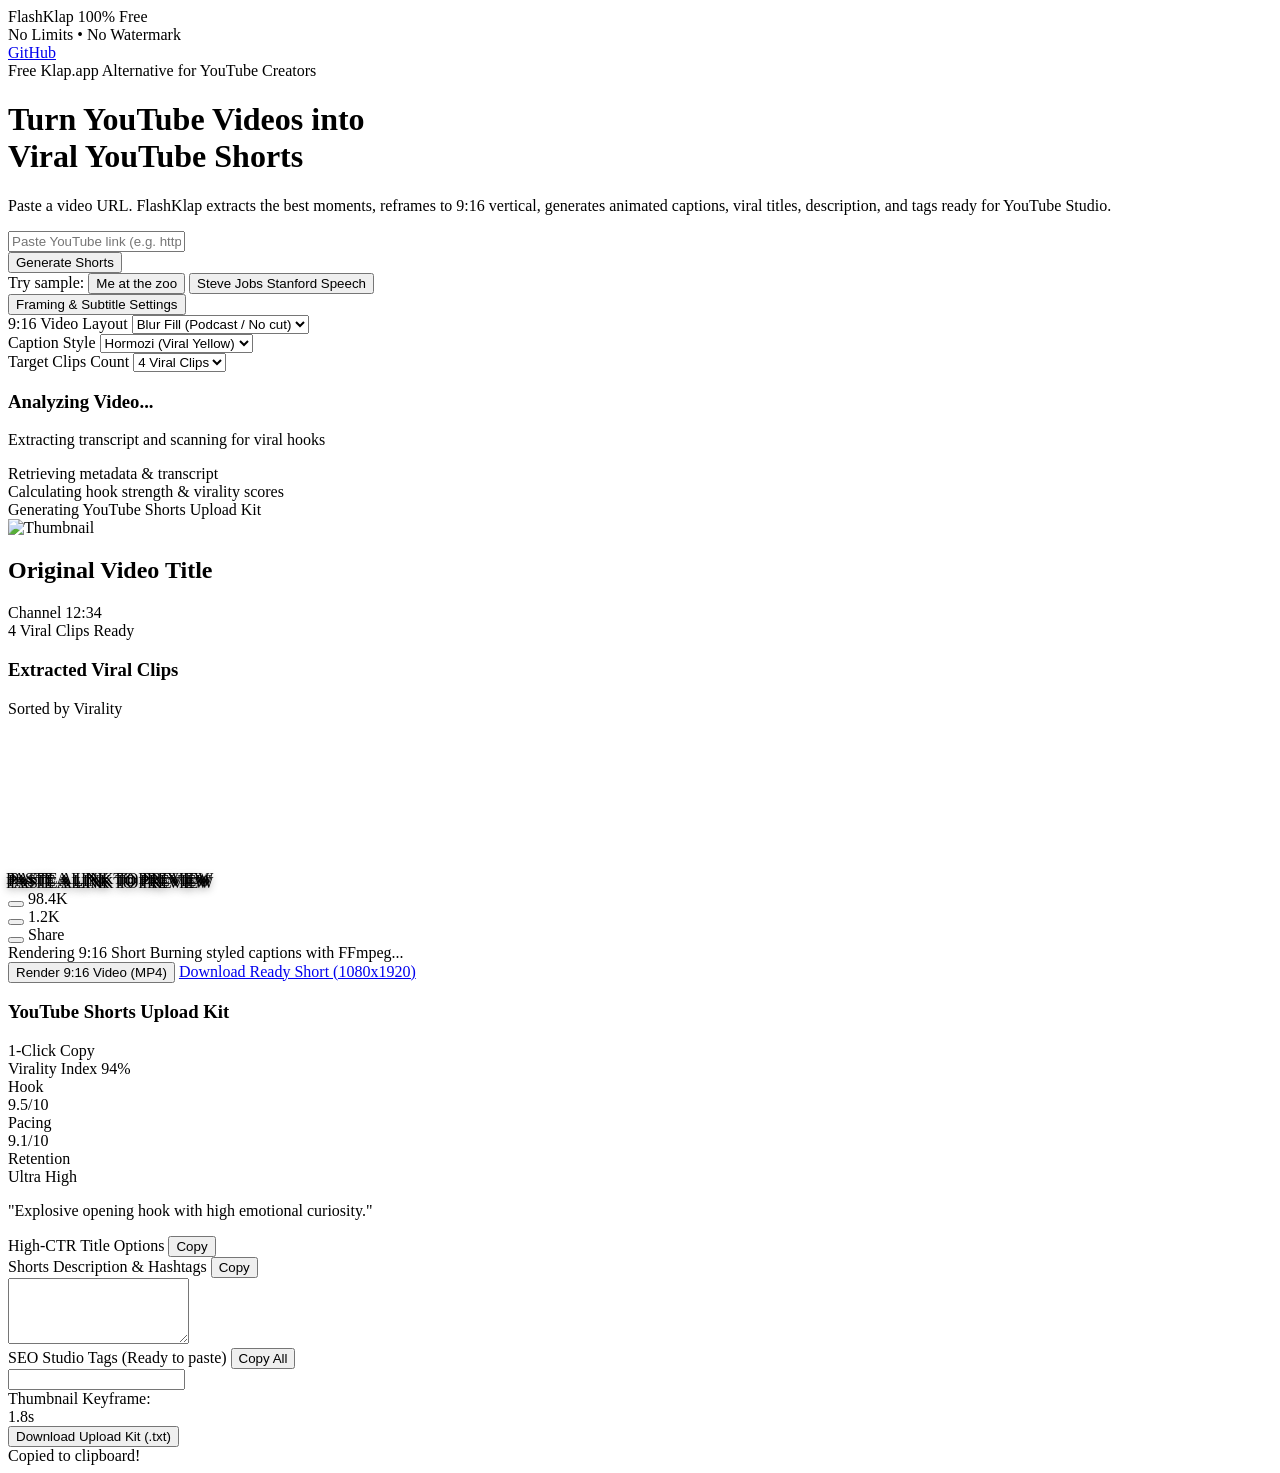
==== index.html @ 56c0725d "Configure GitHub Pages deployment, live video metadata extraction, and upload kit download" ====
<!DOCTYPE html>
<html lang="en" class="dark">
<head>
  <meta charset="UTF-8">
  <meta name="viewport" content="width=device-width, initial-scale=1.0">
  <title>FlashKlap AI - Free AI YouTube Shorts Generator (Klap Alternative)</title>
  <meta name="description" content="Turn long YouTube videos into viral YouTube Shorts for free. Auto 9:16 reframing, animated captions, viral titles, descriptions, and tags.">
  
  <!-- Google Fonts: Inter & Outfit -->
  <link rel="preconnect" href="https://fonts.googleapis.com">
  <link rel="preconnect" href="https://fonts.gstatic.com" crossorigin>
  <link href="https://fonts.googleapis.com/css2?family=Outfit:wght@400;500;600;700;800&family=Inter:wght@300;400;500;600;700&display=swap" rel="stylesheet">
  
  <!-- Tailwind CSS CDN -->
  <script src="https://cdn.tailwindcss.com"></script>
  <script>
    tailwind.config = {
      darkMode: 'class',
      theme: {
        extend: {
          fontFamily: {
            sans: ['Inter', 'sans-serif'],
            heading: ['Outfit', 'sans-serif'],
          },
          colors: {
            brand: {
              50: '#f5f3ff',
              100: '#ede9fe',
              500: '#8b5cf6',
              600: '#7c3aed',
              700: '#6d28d9',
              dark: '#0B0F17',
              card: '#131926',
              border: '#1F293D'
            }
          }
        }
      }
    }
  </script>

  <!-- Lucide Icons -->
  <script src="https://unpkg.com/lucide@latest"></script>
  <link rel="stylesheet" href="styles.css">
</head>
<body class="bg-[#080C14] text-slate-100 min-h-screen font-sans selection:bg-purple-600 selection:text-white">

  <!-- Glow Background Accents -->
  <div class="fixed top-0 left-1/2 -translate-x-1/2 w-full max-w-7xl h-96 bg-purple-600/10 blur-[140px] pointer-events-none -z-10"></div>
  <div class="fixed bottom-0 right-10 w-80 h-80 bg-blue-600/10 blur-[120px] pointer-events-none -z-10"></div>

  <!-- Header -->
  <header class="border-b border-slate-800/80 bg-[#0B0F17]/80 backdrop-blur-md sticky top-0 z-50">
    <div class="max-w-7xl mx-auto px-4 sm:px-6 lg:px-8 h-16 flex items-center justify-between">
      <div class="flex items-center space-x-3">
        <div class="w-10 h-10 rounded-xl bg-gradient-to-tr from-purple-600 to-indigo-500 flex items-center justify-center shadow-lg shadow-purple-500/25">
          <i data-lucide="scissors" class="w-5 h-5 text-white"></i>
        </div>
        <div>
          <span class="font-heading font-extrabold text-xl tracking-tight bg-gradient-to-r from-white via-slate-200 to-purple-400 bg-clip-text text-transparent">FlashKlap</span>
          <span class="ml-1.5 px-2 py-0.5 text-[10px] font-semibold uppercase tracking-wider rounded-full bg-purple-500/20 text-purple-300 border border-purple-500/30">100% Free</span>
        </div>
      </div>

      <div class="flex items-center space-x-3">
        <div class="hidden sm:flex items-center space-x-2 text-xs text-slate-400 bg-slate-900/90 px-3 py-1.5 rounded-lg border border-slate-800">
          <span class="w-2 h-2 rounded-full bg-emerald-400 animate-pulse"></span>
          <span>No Limits • No Watermark</span>
        </div>
        <a id="githubRepoLink" href="https://github.com/nihal1526/AI-Shorts-for-flash" target="_blank" class="flex items-center space-x-1.5 text-xs font-medium text-slate-300 hover:text-white bg-slate-800 hover:bg-slate-700 px-3 py-1.5 rounded-lg border border-slate-700 transition">
          <i data-lucide="github" class="w-4 h-4"></i>
          <span>GitHub</span>
        </a>
      </div>
    </div>
  </header>

  <!-- Main Container -->
  <main class="max-w-7xl mx-auto px-4 sm:px-6 lg:px-8 py-8">

    <!-- Hero / Input Section -->
    <div class="text-center max-w-3xl mx-auto mb-10 pt-4">
      <div class="inline-flex items-center space-x-2 px-3 py-1 rounded-full bg-purple-500/10 border border-purple-500/20 text-purple-300 text-xs font-medium mb-4">
        <i data-lucide="sparkles" class="w-3.5 h-3.5"></i>
        <span>Free Klap.app Alternative for YouTube Creators</span>
      </div>
      <h1 class="text-3xl sm:text-5xl font-extrabold font-heading tracking-tight text-white mb-4 leading-tight">
        Turn YouTube Videos into <br class="hidden sm:inline">
        <span class="bg-gradient-to-r from-purple-400 via-indigo-300 to-cyan-400 bg-clip-text text-transparent">Viral YouTube Shorts</span>
      </h1>
      <p class="text-slate-400 text-sm sm:text-base max-w-xl mx-auto mb-8">
        Paste a video URL. FlashKlap extracts the best moments, reframes to 9:16 vertical, generates animated captions, viral titles, description, and tags ready for YouTube Studio.
      </p>

      <!-- URL Input Box -->
      <div class="relative max-w-2xl mx-auto group">
        <div class="absolute -inset-1 bg-gradient-to-r from-purple-600 via-indigo-600 to-cyan-500 rounded-2xl blur-md opacity-40 group-hover:opacity-75 transition duration-500"></div>
        <div class="relative flex flex-col sm:flex-row items-center bg-[#131926] border border-slate-700/80 rounded-2xl p-2 shadow-2xl">
          <div class="flex items-center flex-1 w-full px-3 py-2">
            <i data-lucide="youtube" class="w-6 h-6 text-red-500 mr-3 flex-shrink-0"></i>
            <input 
              id="youtubeUrlInput" 
              type="text" 
              placeholder="Paste YouTube link (e.g. https://www.youtube.com/watch?v=...)" 
              class="w-full bg-transparent border-0 text-white placeholder-slate-500 focus:outline-none text-sm sm:text-base"
              value=""
            />
          </div>
          <button 
            id="generateBtn" 
            onclick="handleGenerate()"
            class="w-full sm:w-auto mt-2 sm:mt-0 px-6 py-3.5 bg-gradient-to-r from-purple-600 to-indigo-600 hover:from-purple-500 hover:to-indigo-500 text-white font-semibold text-sm rounded-xl shadow-lg shadow-purple-600/30 hover:shadow-purple-600/50 flex items-center justify-center space-x-2 transition duration-200"
          >
            <i data-lucide="wand-2" class="w-4 h-4"></i>
            <span>Generate Shorts</span>
          </button>
        </div>
      </div>

      <!-- Quick Sample Buttons -->
      <div class="flex flex-wrap items-center justify-center gap-2 mt-4 text-xs text-slate-400">
        <span class="text-slate-500">Try sample:</span>
        <button onclick="setSampleUrl('https://www.youtube.com/watch?v=jNQXAC9IVRw')" class="px-2.5 py-1 rounded-md bg-slate-800/80 hover:bg-slate-700 border border-slate-700/60 text-slate-300 transition">Me at the zoo</button>
        <button onclick="setSampleUrl('https://www.youtube.com/watch?v=UF8uR6Z6KLc')" class="px-2.5 py-1 rounded-md bg-slate-800/80 hover:bg-slate-700 border border-slate-700/60 text-slate-300 transition">Steve Jobs Stanford Speech</button>
      </div>

      <!-- Options / Customization Toggle -->
      <div class="mt-6">
        <button onclick="toggleSettings()" class="inline-flex items-center space-x-1.5 text-xs font-medium text-slate-400 hover:text-purple-300 transition">
          <i data-lucide="sliders-horizontal" class="w-3.5 h-3.5"></i>
          <span>Framing & Subtitle Settings</span>
          <i data-lucide="chevron-down" id="settingsChevron" class="w-3.5 h-3.5 transition-transform duration-200"></i>
        </button>

        <div id="settingsPanel" class="hidden mt-4 p-4 rounded-xl bg-[#101623] border border-slate-800 text-left max-w-2xl mx-auto grid grid-cols-1 sm:grid-cols-3 gap-4 text-xs">
          <!-- Layout -->
          <div>
            <label class="block text-slate-400 font-medium mb-1.5">9:16 Video Layout</label>
            <select id="settingLayout" class="w-full bg-[#182032] border border-slate-700 rounded-lg px-2.5 py-2 text-white text-xs focus:outline-none focus:border-purple-500">
              <option value="blur_fill" selected>Blur Fill (Podcast / No cut)</option>
              <option value="smart_crop">Smart 9:16 Center Crop</option>
              <option value="letterbox">Classic Letterbox</option>
            </select>
          </div>

          <!-- Subtitle Style -->
          <div>
            <label class="block text-slate-400 font-medium mb-1.5">Caption Style</label>
            <select id="settingSubtitle" class="w-full bg-[#182032] border border-slate-700 rounded-lg px-2.5 py-2 text-white text-xs focus:outline-none focus:border-purple-500">
              <option value="hormozi" selected>Hormozi (Viral Yellow)</option>
              <option value="cyber_cyan">Neon Aqua (MrBeast)</option>
              <option value="emerald">Electric Emerald</option>
              <option value="clean_white">Minimalist White</option>
            </select>
          </div>

          <!-- Max Clips -->
          <div>
            <label class="block text-slate-400 font-medium mb-1.5">Target Clips Count</label>
            <select id="settingMaxClips" class="w-full bg-[#182032] border border-slate-700 rounded-lg px-2.5 py-2 text-white text-xs focus:outline-none focus:border-purple-500">
              <option value="3">3 Viral Clips</option>
              <option value="4" selected>4 Viral Clips</option>
              <option value="5">5 Viral Clips</option>
            </select>
          </div>
        </div>
      </div>
    </div>

    <!-- Loading State -->
    <div id="loadingSection" class="hidden max-w-md mx-auto my-12 text-center p-8 rounded-2xl bg-[#131926] border border-slate-800 shadow-2xl">
      <div class="relative w-16 h-16 mx-auto mb-4">
        <div class="absolute inset-0 rounded-full border-4 border-purple-500/20"></div>
        <div class="absolute inset-0 rounded-full border-4 border-purple-500 border-t-transparent animate-spin"></div>
        <div class="absolute inset-2 rounded-full bg-purple-500/10 flex items-center justify-center">
          <i data-lucide="sparkles" class="w-5 h-5 text-purple-400 animate-pulse"></i>
        </div>
      </div>
      <h3 id="loadingStatusTitle" class="text-base font-semibold text-white mb-1">Analyzing Video...</h3>
      <p id="loadingStatusDesc" class="text-xs text-slate-400">Extracting transcript and scanning for viral hooks</p>
      
      <!-- Progress Steps -->
      <div class="mt-6 space-y-2 text-left text-xs">
        <div id="step1" class="flex items-center text-purple-400">
          <i data-lucide="check-circle-2" class="w-4 h-4 mr-2"></i>
          <span>Retrieving metadata & transcript</span>
        </div>
        <div id="step2" class="flex items-center text-slate-500">
          <i data-lucide="circle" class="w-4 h-4 mr-2"></i>
          <span>Calculating hook strength & virality scores</span>
        </div>
        <div id="step3" class="flex items-center text-slate-500">
          <i data-lucide="circle" class="w-4 h-4 mr-2"></i>
          <span>Generating YouTube Shorts Upload Kit</span>
        </div>
      </div>
    </div>

    <!-- Results Section (3-Column Klap Dashboard) -->
    <div id="resultsSection" class="hidden">

      <!-- Video Header Banner -->
      <div id="videoHeaderCard" class="mb-6 p-4 rounded-xl bg-[#101623] border border-slate-800 flex flex-col sm:flex-row items-center justify-between gap-4">
        <div class="flex items-center space-x-4">
          <img id="videoThumb" src="" alt="Thumbnail" class="w-24 h-14 object-cover rounded-lg border border-slate-700 flex-shrink-0">
          <div>
            <h2 id="videoTitle" class="text-sm sm:text-base font-bold text-white line-clamp-1">Original Video Title</h2>
            <div class="flex items-center space-x-3 text-xs text-slate-400 mt-1">
              <span id="videoChannel" class="flex items-center"><i data-lucide="user" class="w-3 h-3 mr-1"></i> Channel</span>
              <span id="videoDuration" class="flex items-center"><i data-lucide="clock" class="w-3 h-3 mr-1"></i> 12:34</span>
            </div>
          </div>
        </div>
        <div class="flex items-center space-x-2">
          <span class="px-3 py-1 rounded-full bg-emerald-500/10 text-emerald-400 text-xs font-semibold border border-emerald-500/20 flex items-center">
            <i data-lucide="flame" class="w-3.5 h-3.5 mr-1 text-emerald-400"></i>
            <span id="clipsFoundCount">4 Viral Clips Ready</span>
          </span>
        </div>
      </div>

      <!-- 3-Column Grid -->
      <div class="grid grid-cols-1 lg:grid-cols-12 gap-6 items-start">

        <!-- Column 1: Clip Selector List (4 cols) -->
        <div class="lg:col-span-4 space-y-3">
          <div class="flex items-center justify-between mb-2">
            <h3 class="text-xs font-bold uppercase tracking-wider text-slate-400 flex items-center">
              <i data-lucide="layers" class="w-3.5 h-3.5 mr-1.5 text-purple-400"></i>
              Extracted Viral Clips
            </h3>
            <span class="text-[11px] text-slate-500">Sorted by Virality</span>
          </div>

          <div id="clipsListContainer" class="space-y-3">
            <!-- Dynamic Clip Cards will be injected here -->
          </div>
        </div>

        <!-- Column 2: 9:16 Shorts Mobile Player (4 cols) -->
        <div class="lg:col-span-4 flex flex-col items-center">
          <div class="w-full max-w-[340px]">
            <!-- Phone Mockup Frame -->
            <div class="relative rounded-[40px] p-3 bg-gradient-to-b from-slate-700 via-slate-800 to-slate-900 shadow-2xl border-4 border-slate-700/60">
              <!-- Notch / Speaker -->
              <div class="absolute top-5 left-1/2 -translate-x-1/2 w-28 h-4 bg-slate-900 rounded-full z-20 flex items-center justify-center">
                <div class="w-3 h-3 rounded-full bg-slate-800 mr-2"></div>
                <div class="w-8 h-1.5 rounded-full bg-slate-800"></div>
              </div>

              <!-- Phone Screen Aspect Ratio 9:16 -->
              <div class="relative w-full aspect-[9/16] bg-black rounded-[30px] overflow-hidden group">
                <!-- Video Element -->
                <video id="shortsPlayer" class="w-full h-full object-cover" loop playsinline></video>

                <!-- Subtitle Live Overlay -->
                <div id="subtitleOverlay" class="absolute bottom-28 left-4 right-4 text-center pointer-events-none transition duration-150">
                  <span id="subtitleText" class="inline-block px-3 py-1.5 font-heading font-black text-lg uppercase tracking-wide text-white drop-shadow-[0_2px_4px_rgba(0,0,0,0.9)] border-stroke">
                    PASTE A LINK TO PREVIEW
                  </span>
                </div>

                <!-- Shorts Interactive Overlay Mockup -->
                <div class="absolute bottom-6 right-3 flex flex-col items-center space-y-4 text-white z-10">
                  <div class="flex flex-col items-center">
                    <button class="w-10 h-10 rounded-full bg-black/40 backdrop-blur-md flex items-center justify-center hover:bg-black/60 transition">
                      <i data-lucide="thumbs-up" class="w-5 h-5"></i>
                    </button>
                    <span class="text-[10px] font-semibold mt-1">98.4K</span>
                  </div>
                  <div class="flex flex-col items-center">
                    <button class="w-10 h-10 rounded-full bg-black/40 backdrop-blur-md flex items-center justify-center hover:bg-black/60 transition">
                      <i data-lucide="message-square" class="w-5 h-5"></i>
                    </button>
                    <span class="text-[10px] font-semibold mt-1">1.2K</span>
                  </div>
                  <div class="flex flex-col items-center">
                    <button class="w-10 h-10 rounded-full bg-black/40 backdrop-blur-md flex items-center justify-center hover:bg-black/60 transition">
                      <i data-lucide="share-2" class="w-5 h-5"></i>
                    </button>
                    <span class="text-[10px] font-semibold mt-1">Share</span>
                  </div>
                </div>

                <!-- Play/Pause Big Center Overlay -->
                <div id="playPauseOverlay" onclick="togglePlay()" class="absolute inset-0 flex items-center justify-center bg-black/20 cursor-pointer group-hover:opacity-100 transition">
                  <div class="w-14 h-14 rounded-full bg-purple-600/80 backdrop-blur-md flex items-center justify-center text-white shadow-xl transform group-hover:scale-110 transition">
                    <i data-lucide="play" id="playIcon" class="w-6 h-6 ml-1"></i>
                  </div>
                </div>

                <!-- Rendering Overlay inside phone -->
                <div id="renderingOverlay" class="hidden absolute inset-0 bg-slate-950/85 backdrop-blur-sm flex flex-col items-center justify-center p-6 text-center z-30">
                  <div class="w-10 h-10 border-4 border-purple-500 border-t-transparent rounded-full animate-spin mb-3"></div>
                  <span class="text-sm font-bold text-white mb-1">Rendering 9:16 Short</span>
                  <span class="text-xs text-slate-400">Burning styled captions with FFmpeg...</span>
                </div>
              </div>
            </div>

            <!-- Render / Download Action Button Under Player -->
            <div class="mt-4 w-full space-y-2">
              <button 
                id="renderBtn" 
                onclick="handleRenderClip()"
                class="w-full py-3 px-4 bg-gradient-to-r from-purple-600 to-indigo-600 hover:from-purple-500 hover:to-indigo-500 text-white font-bold text-sm rounded-xl shadow-lg shadow-purple-600/30 flex items-center justify-center space-x-2 transition"
              >
                <i data-lucide="clapperboard" class="w-4 h-4"></i>
                <span>Render 9:16 Video (MP4)</span>
              </button>

              <a 
                id="directDownloadBtn" 
                href="#" 
                download
                class="hidden w-full py-3 px-4 bg-emerald-600 hover:bg-emerald-500 text-white font-bold text-sm rounded-xl shadow-lg shadow-emerald-600/30 flex items-center justify-center space-x-2 transition text-center"
              >
                <i data-lucide="download" class="w-4 h-4"></i>
                <span>Download Ready Short (1080x1920)</span>
              </a>
            </div>
          </div>
        </div>

        <!-- Column 3: YouTube Shorts Upload Kit (4 cols) -->
        <div class="lg:col-span-4 space-y-4">
          <div class="p-5 rounded-2xl bg-[#131926] border border-slate-800 shadow-xl space-y-5">
            <div class="flex items-center justify-between border-b border-slate-800/80 pb-3">
              <h3 class="text-sm font-bold text-white flex items-center">
                <i data-lucide="upload-cloud" class="w-4 h-4 mr-2 text-indigo-400"></i>
                YouTube Shorts Upload Kit
              </h3>
              <span class="px-2 py-0.5 rounded text-[10px] font-bold bg-indigo-500/20 text-indigo-300">1-Click Copy</span>
            </div>

            <!-- Virality Scorecard -->
            <div class="p-3.5 rounded-xl bg-[#0E1420] border border-slate-800">
              <div class="flex items-center justify-between mb-2">
                <span class="text-xs font-semibold text-slate-300">Virality Index</span>
                <span id="kitViralityScore" class="text-xs font-black px-2 py-0.5 rounded-full bg-purple-500/20 text-purple-300 border border-purple-500/30">94%</span>
              </div>
              <div class="grid grid-cols-3 gap-2 text-center text-[11px] mb-2">
                <div class="p-1.5 rounded bg-slate-900 border border-slate-800">
                  <div class="text-slate-500">Hook</div>
                  <div id="kitHookScore" class="font-bold text-emerald-400">9.5/10</div>
                </div>
                <div class="p-1.5 rounded bg-slate-900 border border-slate-800">
                  <div class="text-slate-500">Pacing</div>
                  <div id="kitPacingScore" class="font-bold text-cyan-400">9.1/10</div>
                </div>
                <div class="p-1.5 rounded bg-slate-900 border border-slate-800">
                  <div class="text-slate-500">Retention</div>
                  <div class="font-bold text-purple-400">Ultra High</div>
                </div>
              </div>
              <p id="kitReason" class="text-[11px] text-slate-400 leading-relaxed italic">
                "Explosive opening hook with high emotional curiosity."
              </p>
            </div>

            <!-- Viral Title Selector -->
            <div>
              <div class="flex items-center justify-between mb-1.5">
                <label class="text-xs font-semibold text-slate-300 flex items-center">
                  <i data-lucide="type" class="w-3.5 h-3.5 mr-1 text-purple-400"></i>
                  High-CTR Title Options
                </label>
                <button onclick="copyCurrentTitle()" class="text-[11px] text-purple-400 hover:text-purple-300 flex items-center">
                  <i data-lucide="copy" class="w-3 h-3 mr-1"></i> Copy
                </button>
              </div>
              <div id="titleOptionsContainer" class="space-y-1.5">
                <!-- Titles populated dynamically -->
              </div>
            </div>

            <!-- YouTube Shorts Description -->
            <div>
              <div class="flex items-center justify-between mb-1.5">
                <label class="text-xs font-semibold text-slate-300 flex items-center">
                  <i data-lucide="file-text" class="w-3.5 h-3.5 mr-1 text-indigo-400"></i>
                  Shorts Description & Hashtags
                </label>
                <button onclick="copyText('kitDescription', 'Description copied!')" class="text-[11px] text-purple-400 hover:text-purple-300 flex items-center">
                  <i data-lucide="copy" class="w-3 h-3 mr-1"></i> Copy
                </button>
              </div>
              <textarea 
                id="kitDescription" 
                rows="4" 
                readonly
                class="w-full bg-[#0E1420] border border-slate-800 rounded-xl p-2.5 text-slate-300 text-xs focus:outline-none focus:border-purple-500 resize-none font-mono"
              ></textarea>
            </div>

            <!-- YouTube Studio SEO Tags -->
            <div>
              <div class="flex items-center justify-between mb-1.5">
                <label class="text-xs font-semibold text-slate-300 flex items-center">
                  <i data-lucide="tags" class="w-3.5 h-3.5 mr-1 text-cyan-400"></i>
                  SEO Studio Tags (Ready to paste)
                </label>
                <button onclick="copyText('kitTags', 'Tags copied!')" class="text-[11px] text-purple-400 hover:text-purple-300 flex items-center">
                  <i data-lucide="copy" class="w-3 h-3 mr-1"></i> Copy All
                </button>
              </div>
              <input 
                id="kitTags" 
                type="text" 
                readonly
                class="w-full bg-[#0E1420] border border-slate-800 rounded-xl px-2.5 py-2 text-slate-300 text-xs focus:outline-none focus:border-purple-500 font-mono"
              />
            </div>

            <!-- Recommended Thumbnail Timestamp -->
            <div class="p-3 rounded-xl bg-purple-500/10 border border-purple-500/20 flex items-center justify-between text-xs">
              <div class="flex items-center space-x-2">
                <i data-lucide="image" class="w-4 h-4 text-purple-400"></i>
                <span class="text-slate-300">Thumbnail Keyframe:</span>
              </div>
              <span id="kitKeyframeTime" class="font-bold text-purple-300 font-mono">1.8s</span>
            </div>

            <!-- Download Complete Upload Kit as TXT -->
            <button 
              onclick="downloadMetadataTxt()" 
              class="w-full py-2.5 px-3 rounded-xl bg-slate-800 hover:bg-slate-700 border border-slate-700/80 text-slate-200 text-xs font-semibold flex items-center justify-center space-x-2 transition"
            >
              <i data-lucide="file-down" class="w-4 h-4 text-purple-400"></i>
              <span>Download Upload Kit (.txt)</span>
            </button>

          </div>
        </div>

      </div>
    </div>

  </main>

  <!-- Notification Toast -->
  <div id="toast" class="fixed bottom-6 right-6 z-50 transform translate-y-20 opacity-0 transition-all duration-300 flex items-center space-x-2 px-4 py-2.5 rounded-xl bg-slate-900 border border-purple-500/40 text-white text-xs font-medium shadow-2xl">
    <i data-lucide="check" class="w-4 h-4 text-emerald-400"></i>
    <span id="toastMsg">Copied to clipboard!</span>
  </div>

  <script src="app.js"></script>
  <script>
    lucide.createIcons();
  </script>
</body>
</html>
---- styles.css ----
/* FlashKlap AI Custom Styles */

/* Subtitle Stroke for video overlay */
.border-stroke {
  text-shadow: 
    -2px -2px 0 #000,  
     2px -2px 0 #000,
    -2px  2px 0 #000,
     2px  2px 0 #000,
     0px  3px 8px rgba(0, 0, 0, 0.9);
}

/* Custom Scrollbars */
::-webkit-scrollbar {
  width: 6px;
  height: 6px;
}

::-webkit-scrollbar-track {
  background: #0B0F17;
}

::-webkit-scrollbar-thumb {
  background: #1F293D;
  border-radius: 4px;
}

::-webkit-scrollbar-thumb:hover {
  background: #374151;
}

/* Selected clip card glow */
.clip-card-selected {
  border-color: #8B5CF6 !important;
  background: linear-gradient(135deg, rgba(139, 92, 246, 0.12), rgba(15, 23, 42, 0.9)) !important;
  box-shadow: 0 0 20px rgba(139, 92, 246, 0.25);
}

/* Subtitle active word pulse */
.active-word {
  color: #FFE600;
  transform: scale(1.08);
  display: inline-block;
  transition: all 0.12s ease-in-out;
}
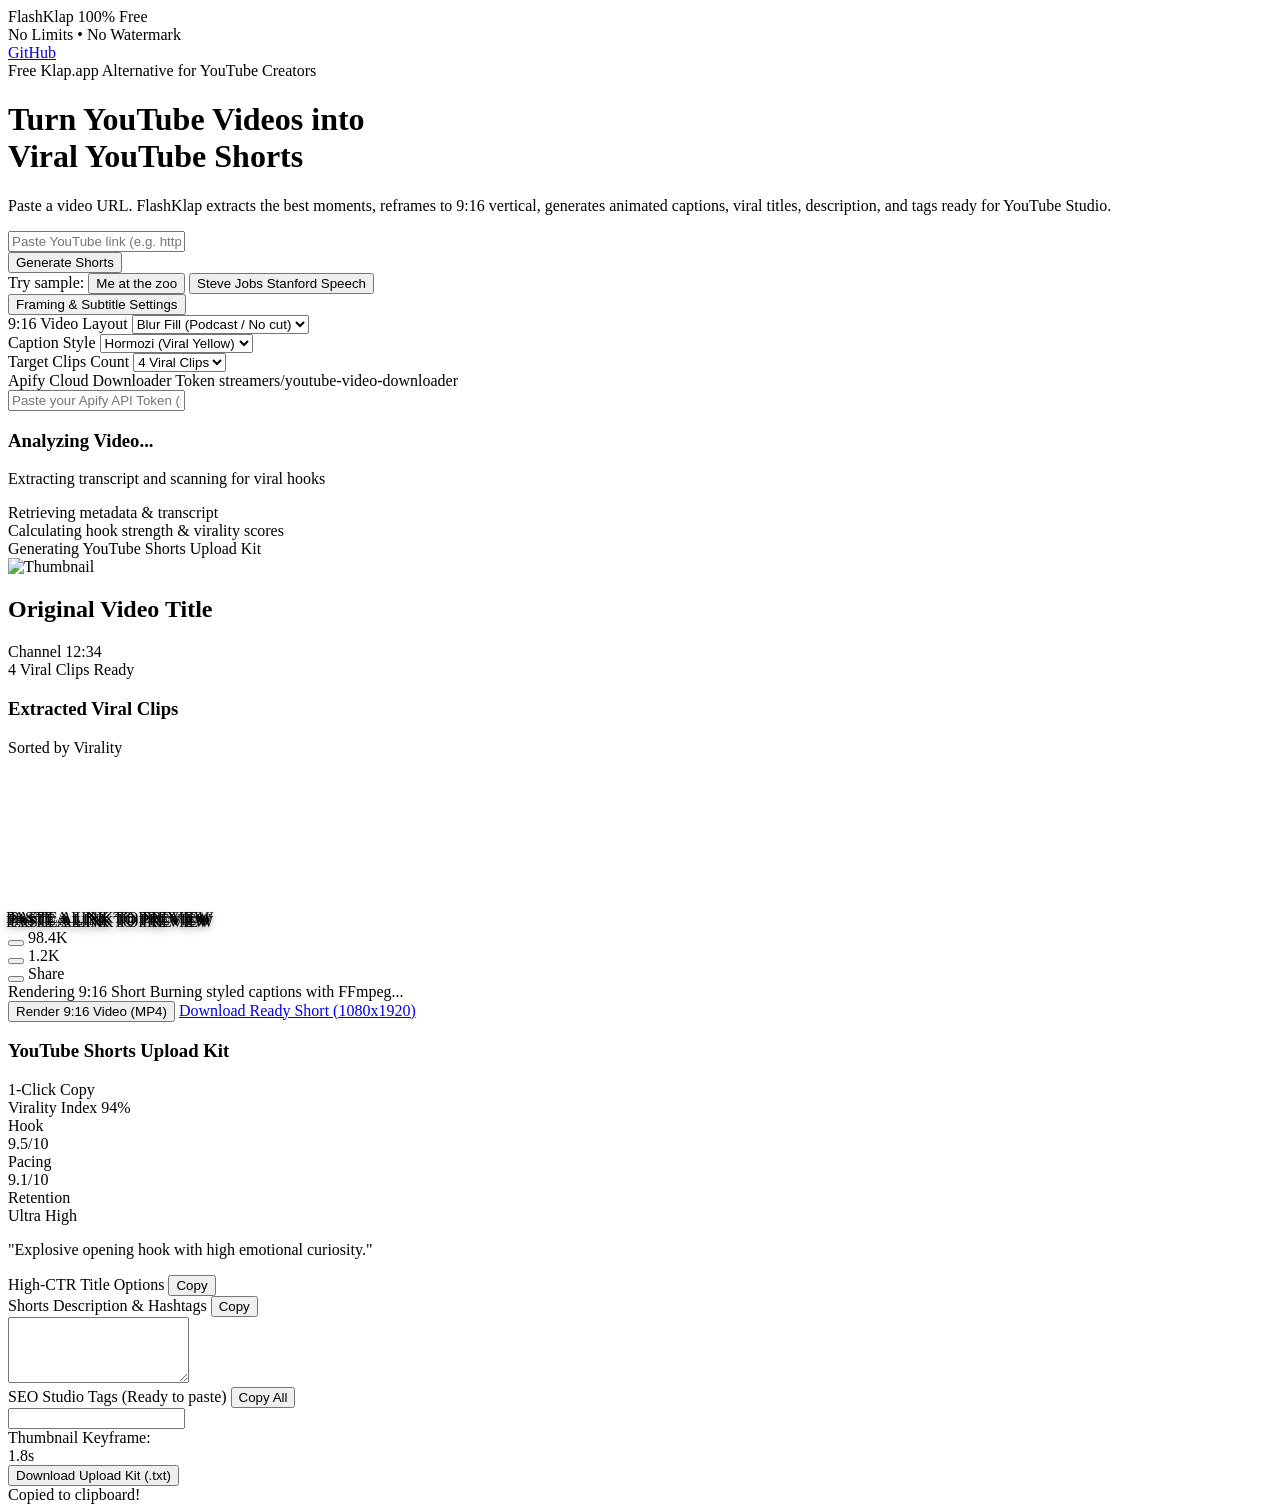
==== commit e357935f: "Integrate Apify streamers/youtube-video-downloader actor with secure token management" ====
--- a/index.html
+++ b/index.html
@@ -132,36 +132,57 @@
           <i data-lucide="chevron-down" id="settingsChevron" class="w-3.5 h-3.5 transition-transform duration-200"></i>
         </button>
 
-        <div id="settingsPanel" class="hidden mt-4 p-4 rounded-xl bg-[#101623] border border-slate-800 text-left max-w-2xl mx-auto grid grid-cols-1 sm:grid-cols-3 gap-4 text-xs">
-          <!-- Layout -->
-          <div>
-            <label class="block text-slate-400 font-medium mb-1.5">9:16 Video Layout</label>
-            <select id="settingLayout" class="w-full bg-[#182032] border border-slate-700 rounded-lg px-2.5 py-2 text-white text-xs focus:outline-none focus:border-purple-500">
-              <option value="blur_fill" selected>Blur Fill (Podcast / No cut)</option>
-              <option value="smart_crop">Smart 9:16 Center Crop</option>
-              <option value="letterbox">Classic Letterbox</option>
-            </select>
-          </div>
-
-          <!-- Subtitle Style -->
-          <div>
-            <label class="block text-slate-400 font-medium mb-1.5">Caption Style</label>
-            <select id="settingSubtitle" class="w-full bg-[#182032] border border-slate-700 rounded-lg px-2.5 py-2 text-white text-xs focus:outline-none focus:border-purple-500">
-              <option value="hormozi" selected>Hormozi (Viral Yellow)</option>
-              <option value="cyber_cyan">Neon Aqua (MrBeast)</option>
-              <option value="emerald">Electric Emerald</option>
-              <option value="clean_white">Minimalist White</option>
-            </select>
-          </div>
-
-          <!-- Max Clips -->
-          <div>
-            <label class="block text-slate-400 font-medium mb-1.5">Target Clips Count</label>
-            <select id="settingMaxClips" class="w-full bg-[#182032] border border-slate-700 rounded-lg px-2.5 py-2 text-white text-xs focus:outline-none focus:border-purple-500">
-              <option value="3">3 Viral Clips</option>
-              <option value="4" selected>4 Viral Clips</option>
-              <option value="5">5 Viral Clips</option>
-            </select>
+        <div id="settingsPanel" class="hidden mt-4 p-4 rounded-xl bg-[#101623] border border-slate-800 text-left max-w-2xl mx-auto space-y-4 text-xs">
+          <div class="grid grid-cols-1 sm:grid-cols-3 gap-4">
+            <!-- Layout -->
+            <div>
+              <label class="block text-slate-400 font-medium mb-1.5">9:16 Video Layout</label>
+              <select id="settingLayout" class="w-full bg-[#182032] border border-slate-700 rounded-lg px-2.5 py-2 text-white text-xs focus:outline-none focus:border-purple-500">
+                <option value="blur_fill" selected>Blur Fill (Podcast / No cut)</option>
+                <option value="smart_crop">Smart 9:16 Center Crop</option>
+                <option value="letterbox">Classic Letterbox</option>
+              </select>
+            </div>
+
+            <!-- Subtitle Style -->
+            <div>
+              <label class="block text-slate-400 font-medium mb-1.5">Caption Style</label>
+              <select id="settingSubtitle" class="w-full bg-[#182032] border border-slate-700 rounded-lg px-2.5 py-2 text-white text-xs focus:outline-none focus:border-purple-500">
+                <option value="hormozi" selected>Hormozi (Viral Yellow)</option>
+                <option value="cyber_cyan">Neon Aqua (MrBeast)</option>
+                <option value="emerald">Electric Emerald</option>
+                <option value="clean_white">Minimalist White</option>
+              </select>
+            </div>
+
+            <!-- Max Clips -->
+            <div>
+              <label class="block text-slate-400 font-medium mb-1.5">Target Clips Count</label>
+              <select id="settingMaxClips" class="w-full bg-[#182032] border border-slate-700 rounded-lg px-2.5 py-2 text-white text-xs focus:outline-none focus:border-purple-500">
+                <option value="3">3 Viral Clips</option>
+                <option value="4" selected>4 Viral Clips</option>
+                <option value="5">5 Viral Clips</option>
+              </select>
+            </div>
+          </div>
+
+          <!-- Apify Cloud Downloader Integration -->
+          <div class="pt-3 border-t border-slate-800">
+            <div class="flex items-center justify-between mb-1">
+              <label class="text-slate-300 font-semibold flex items-center">
+                <i data-lucide="cloud-lightning" class="w-3.5 h-3.5 mr-1.5 text-cyan-400"></i>
+                Apify Cloud Downloader Token
+              </label>
+              <span class="text-[10px] text-cyan-400 bg-cyan-500/10 px-2 py-0.5 rounded font-mono border border-cyan-500/20">streamers/youtube-video-downloader</span>
+            </div>
+            <input 
+              id="settingApifyToken" 
+              type="password" 
+              placeholder="Paste your Apify API Token (saved in your browser)"
+              value=""
+              onchange="localStorage.setItem('apify_token', this.value.trim())"
+              class="w-full bg-[#182032] border border-slate-700 rounded-lg px-2.5 py-2 text-slate-200 text-xs focus:outline-none focus:border-purple-500 font-mono"
+            />
           </div>
         </div>
       </div>
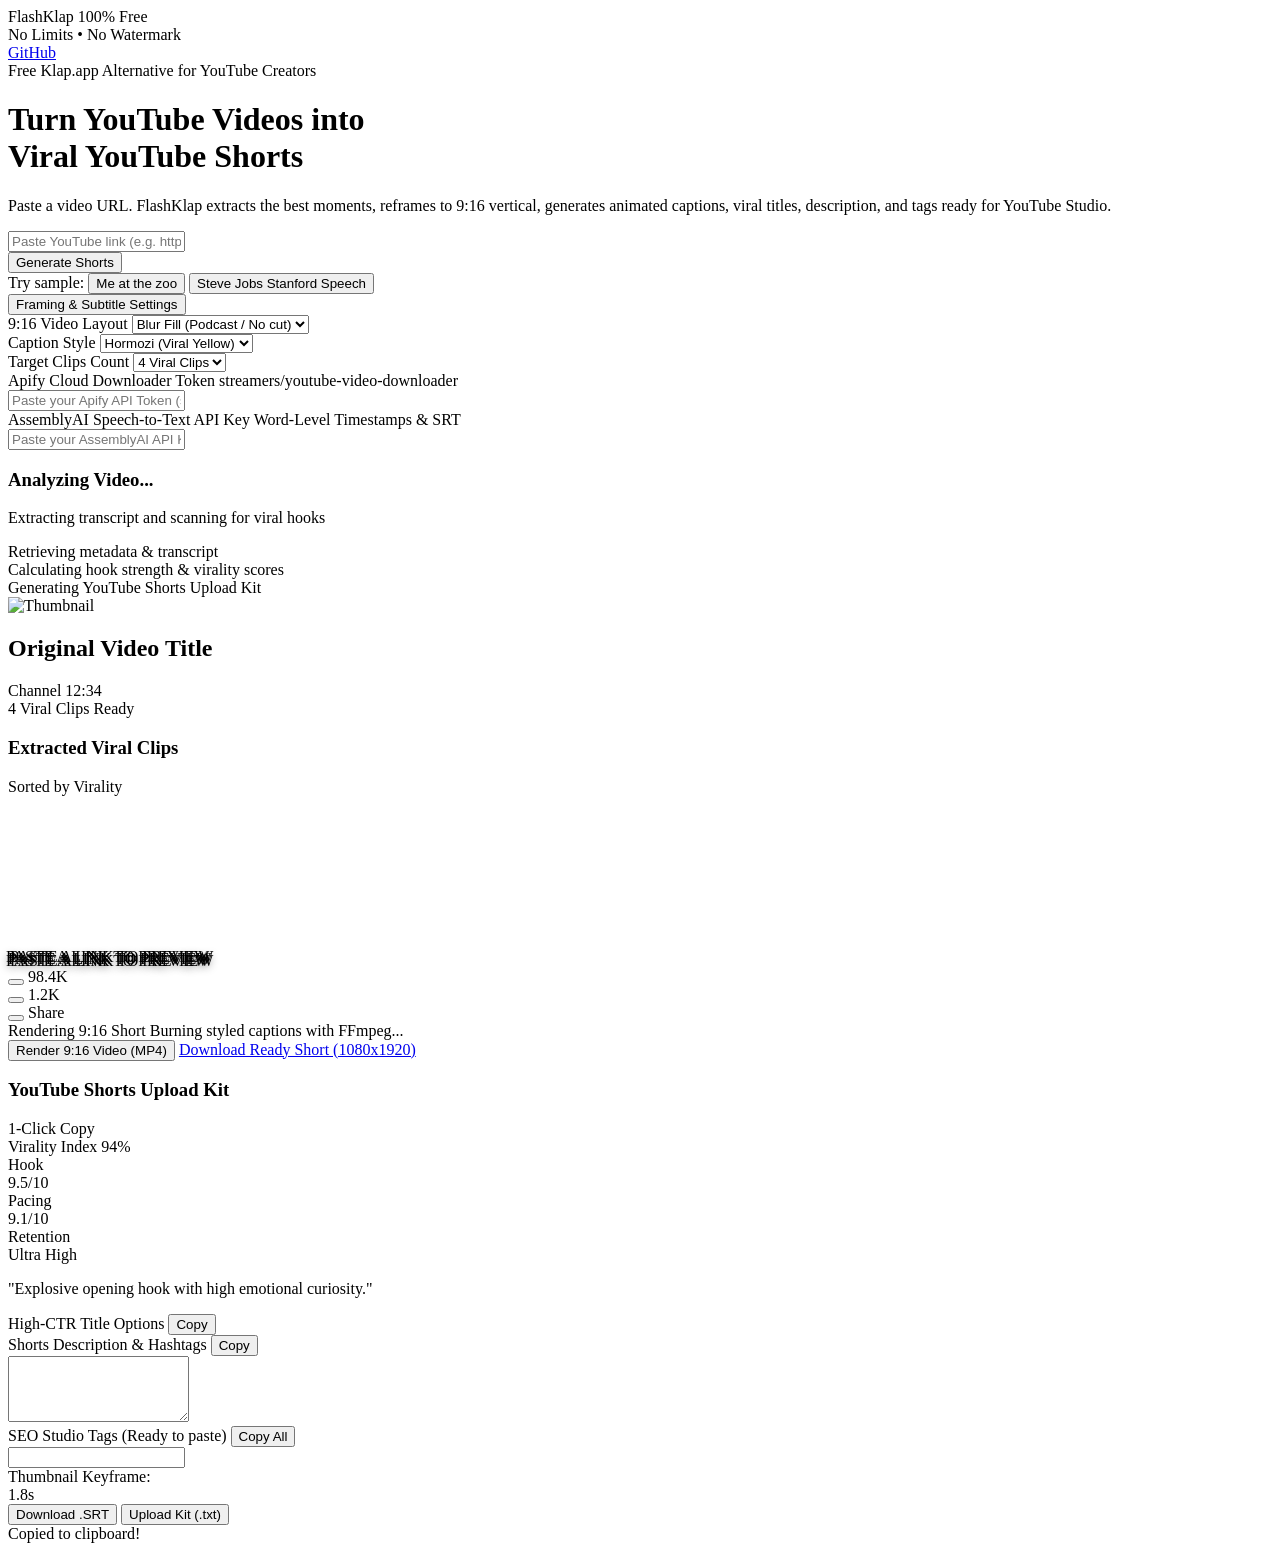
==== commit e19d1c84: "Integrate AssemblyAI for high accuracy speech transcription and ready-to-upload SRT subtitle export" ====
--- a/index.html
+++ b/index.html
@@ -166,23 +166,43 @@
             </div>
           </div>
 
-          <!-- Apify Cloud Downloader Integration -->
-          <div class="pt-3 border-t border-slate-800">
-            <div class="flex items-center justify-between mb-1">
-              <label class="text-slate-300 font-semibold flex items-center">
-                <i data-lucide="cloud-lightning" class="w-3.5 h-3.5 mr-1.5 text-cyan-400"></i>
-                Apify Cloud Downloader Token
-              </label>
-              <span class="text-[10px] text-cyan-400 bg-cyan-500/10 px-2 py-0.5 rounded font-mono border border-cyan-500/20">streamers/youtube-video-downloader</span>
-            </div>
-            <input 
-              id="settingApifyToken" 
-              type="password" 
-              placeholder="Paste your Apify API Token (saved in your browser)"
-              value=""
-              onchange="localStorage.setItem('apify_token', this.value.trim())"
-              class="w-full bg-[#182032] border border-slate-700 rounded-lg px-2.5 py-2 text-slate-200 text-xs focus:outline-none focus:border-purple-500 font-mono"
-            />
+          <!-- Cloud Integrations: Apify & AssemblyAI -->
+          <div class="pt-3 border-t border-slate-800 space-y-3">
+            <div>
+              <div class="flex items-center justify-between mb-1">
+                <label class="text-slate-300 font-semibold flex items-center">
+                  <i data-lucide="cloud-lightning" class="w-3.5 h-3.5 mr-1.5 text-cyan-400"></i>
+                  Apify Cloud Downloader Token
+                </label>
+                <span class="text-[10px] text-cyan-400 bg-cyan-500/10 px-2 py-0.5 rounded font-mono border border-cyan-500/20">streamers/youtube-video-downloader</span>
+              </div>
+              <input 
+                id="settingApifyToken" 
+                type="password" 
+                placeholder="Paste your Apify API Token (saved in your browser)"
+                value=""
+                onchange="localStorage.setItem('apify_token', this.value.trim())"
+                class="w-full bg-[#182032] border border-slate-700 rounded-lg px-2.5 py-2 text-slate-200 text-xs focus:outline-none focus:border-purple-500 font-mono"
+              />
+            </div>
+
+            <div>
+              <div class="flex items-center justify-between mb-1">
+                <label class="text-slate-300 font-semibold flex items-center">
+                  <i data-lucide="mic" class="w-3.5 h-3.5 mr-1.5 text-indigo-400"></i>
+                  AssemblyAI Speech-to-Text API Key
+                </label>
+                <span class="text-[10px] text-indigo-400 bg-indigo-500/10 px-2 py-0.5 rounded font-mono border border-indigo-500/20">Word-Level Timestamps & SRT</span>
+              </div>
+              <input 
+                id="settingAssemblyAiKey" 
+                type="password" 
+                placeholder="Paste your AssemblyAI API Key (saved in your browser)"
+                value=""
+                onchange="localStorage.setItem('assemblyai_key', this.value.trim())"
+                class="w-full bg-[#182032] border border-slate-700 rounded-lg px-2.5 py-2 text-slate-200 text-xs focus:outline-none focus:border-purple-500 font-mono"
+              />
+            </div>
           </div>
         </div>
       </div>
@@ -442,14 +462,24 @@
               <span id="kitKeyframeTime" class="font-bold text-purple-300 font-mono">1.8s</span>
             </div>
 
-            <!-- Download Complete Upload Kit as TXT -->
-            <button 
-              onclick="downloadMetadataTxt()" 
-              class="w-full py-2.5 px-3 rounded-xl bg-slate-800 hover:bg-slate-700 border border-slate-700/80 text-slate-200 text-xs font-semibold flex items-center justify-center space-x-2 transition"
-            >
-              <i data-lucide="file-down" class="w-4 h-4 text-purple-400"></i>
-              <span>Download Upload Kit (.txt)</span>
-            </button>
+            <!-- Action Buttons: Download SRT Subtitles & TXT Upload Kit -->
+            <div class="grid grid-cols-2 gap-2 pt-1">
+              <button 
+                onclick="downloadSrtSubtitles()" 
+                class="py-2.5 px-3 rounded-xl bg-indigo-600/30 hover:bg-indigo-600/50 border border-indigo-500/40 text-indigo-200 text-xs font-semibold flex items-center justify-center space-x-1.5 transition"
+              >
+                <i data-lucide="subtitles" class="w-4 h-4 text-indigo-400"></i>
+                <span>Download .SRT</span>
+              </button>
+
+              <button 
+                onclick="downloadMetadataTxt()" 
+                class="py-2.5 px-3 rounded-xl bg-slate-800 hover:bg-slate-700 border border-slate-700/80 text-slate-200 text-xs font-semibold flex items-center justify-center space-x-1.5 transition"
+              >
+                <i data-lucide="file-down" class="w-4 h-4 text-purple-400"></i>
+                <span>Upload Kit (.txt)</span>
+              </button>
+            </div>
 
           </div>
         </div>
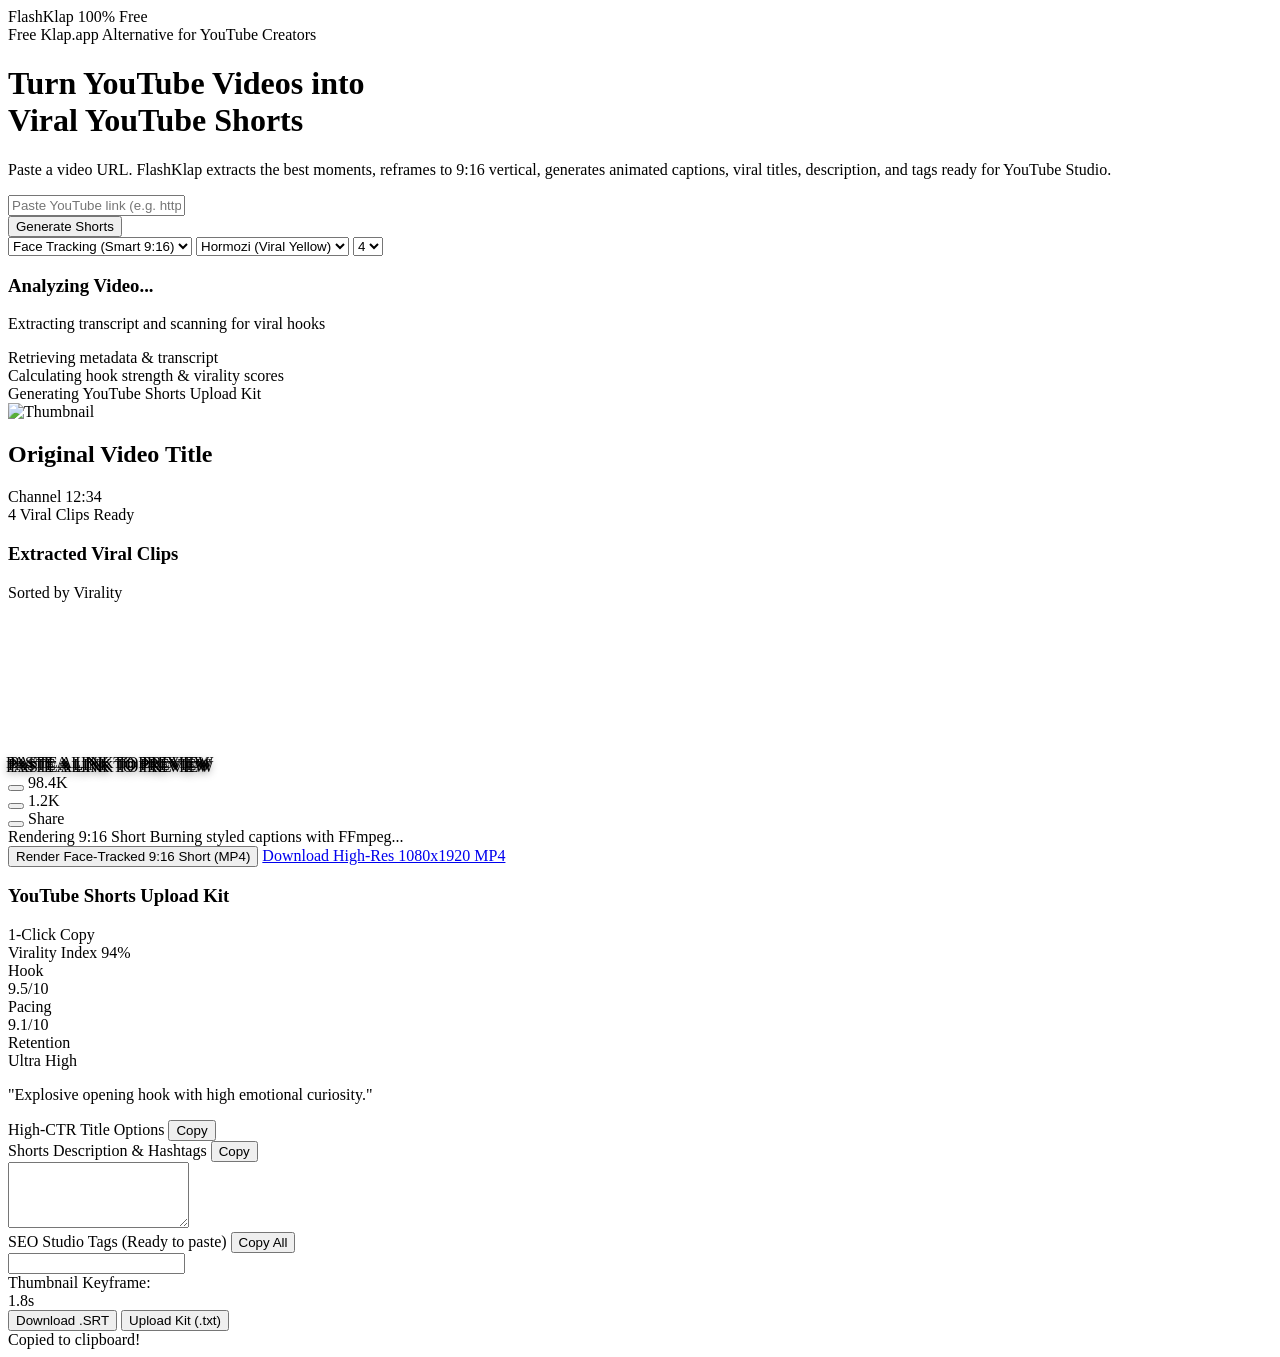
==== commit 8b6a7a5c: "Implement Face Tracking 9:16 smart crop, Gemini AI metadata generation, page icon, and clean UI" ====
--- a/index.html
+++ b/index.html
@@ -3,8 +3,9 @@
 <head>
   <meta charset="UTF-8">
   <meta name="viewport" content="width=device-width, initial-scale=1.0">
-  <title>FlashKlap AI - Free AI YouTube Shorts Generator (Klap Alternative)</title>
-  <meta name="description" content="Turn long YouTube videos into viral YouTube Shorts for free. Auto 9:16 reframing, animated captions, viral titles, descriptions, and tags.">
+  <title>FlashKlap AI - Free AI YouTube Shorts Generator</title>
+  <meta name="description" content="Turn long YouTube videos into viral YouTube Shorts for free. Auto 9:16 face tracking, animated captions, viral titles, descriptions, and tags.">
+  <link rel="icon" type="image/svg+xml" href="data:image/svg+xml,<svg xmlns='http://www.w3.org/2000/svg' viewBox='0 0 24 24' fill='%238B5CF6'><path d='M6 3h12a3 3 0 0 1 3 3v12a3 3 0 0 1-3 3H6a3 3 0 0 1-3-3V6a3 3 0 0 1 3-3zm4 5v8l6-4-6-4z'/></svg>">
   
   <!-- Google Fonts: Inter & Outfit -->
   <link rel="preconnect" href="https://fonts.googleapis.com">
@@ -63,14 +64,9 @@
       </div>
 
       <div class="flex items-center space-x-3">
-        <div class="hidden sm:flex items-center space-x-2 text-xs text-slate-400 bg-slate-900/90 px-3 py-1.5 rounded-lg border border-slate-800">
-          <span class="w-2 h-2 rounded-full bg-emerald-400 animate-pulse"></span>
-          <span>No Limits • No Watermark</span>
-        </div>
-        <a id="githubRepoLink" href="https://github.com/nihal1526/AI-Shorts-for-flash" target="_blank" class="flex items-center space-x-1.5 text-xs font-medium text-slate-300 hover:text-white bg-slate-800 hover:bg-slate-700 px-3 py-1.5 rounded-lg border border-slate-700 transition">
-          <i data-lucide="github" class="w-4 h-4"></i>
-          <span>GitHub</span>
-        </a>
+        <div class="w-8 h-8 rounded-lg bg-purple-500/10 border border-purple-500/20 flex items-center justify-center">
+          <i data-lucide="sparkles" class="w-4 h-4 text-purple-400"></i>
+        </div>
       </div>
     </div>
   </header>
@@ -117,94 +113,14 @@
         </div>
       </div>
 
-      <!-- Quick Sample Buttons -->
-      <div class="flex flex-wrap items-center justify-center gap-2 mt-4 text-xs text-slate-400">
-        <span class="text-slate-500">Try sample:</span>
-        <button onclick="setSampleUrl('https://www.youtube.com/watch?v=jNQXAC9IVRw')" class="px-2.5 py-1 rounded-md bg-slate-800/80 hover:bg-slate-700 border border-slate-700/60 text-slate-300 transition">Me at the zoo</button>
-        <button onclick="setSampleUrl('https://www.youtube.com/watch?v=UF8uR6Z6KLc')" class="px-2.5 py-1 rounded-md bg-slate-800/80 hover:bg-slate-700 border border-slate-700/60 text-slate-300 transition">Steve Jobs Stanford Speech</button>
-      </div>
-
-      <!-- Options / Customization Toggle -->
-      <div class="mt-6">
-        <button onclick="toggleSettings()" class="inline-flex items-center space-x-1.5 text-xs font-medium text-slate-400 hover:text-purple-300 transition">
-          <i data-lucide="sliders-horizontal" class="w-3.5 h-3.5"></i>
-          <span>Framing & Subtitle Settings</span>
-          <i data-lucide="chevron-down" id="settingsChevron" class="w-3.5 h-3.5 transition-transform duration-200"></i>
-        </button>
-
-        <div id="settingsPanel" class="hidden mt-4 p-4 rounded-xl bg-[#101623] border border-slate-800 text-left max-w-2xl mx-auto space-y-4 text-xs">
-          <div class="grid grid-cols-1 sm:grid-cols-3 gap-4">
-            <!-- Layout -->
-            <div>
-              <label class="block text-slate-400 font-medium mb-1.5">9:16 Video Layout</label>
-              <select id="settingLayout" class="w-full bg-[#182032] border border-slate-700 rounded-lg px-2.5 py-2 text-white text-xs focus:outline-none focus:border-purple-500">
-                <option value="blur_fill" selected>Blur Fill (Podcast / No cut)</option>
-                <option value="smart_crop">Smart 9:16 Center Crop</option>
-                <option value="letterbox">Classic Letterbox</option>
-              </select>
-            </div>
-
-            <!-- Subtitle Style -->
-            <div>
-              <label class="block text-slate-400 font-medium mb-1.5">Caption Style</label>
-              <select id="settingSubtitle" class="w-full bg-[#182032] border border-slate-700 rounded-lg px-2.5 py-2 text-white text-xs focus:outline-none focus:border-purple-500">
-                <option value="hormozi" selected>Hormozi (Viral Yellow)</option>
-                <option value="cyber_cyan">Neon Aqua (MrBeast)</option>
-                <option value="emerald">Electric Emerald</option>
-                <option value="clean_white">Minimalist White</option>
-              </select>
-            </div>
-
-            <!-- Max Clips -->
-            <div>
-              <label class="block text-slate-400 font-medium mb-1.5">Target Clips Count</label>
-              <select id="settingMaxClips" class="w-full bg-[#182032] border border-slate-700 rounded-lg px-2.5 py-2 text-white text-xs focus:outline-none focus:border-purple-500">
-                <option value="3">3 Viral Clips</option>
-                <option value="4" selected>4 Viral Clips</option>
-                <option value="5">5 Viral Clips</option>
-              </select>
-            </div>
-          </div>
-
-          <!-- Cloud Integrations: Apify & AssemblyAI -->
-          <div class="pt-3 border-t border-slate-800 space-y-3">
-            <div>
-              <div class="flex items-center justify-between mb-1">
-                <label class="text-slate-300 font-semibold flex items-center">
-                  <i data-lucide="cloud-lightning" class="w-3.5 h-3.5 mr-1.5 text-cyan-400"></i>
-                  Apify Cloud Downloader Token
-                </label>
-                <span class="text-[10px] text-cyan-400 bg-cyan-500/10 px-2 py-0.5 rounded font-mono border border-cyan-500/20">streamers/youtube-video-downloader</span>
-              </div>
-              <input 
-                id="settingApifyToken" 
-                type="password" 
-                placeholder="Paste your Apify API Token (saved in your browser)"
-                value=""
-                onchange="localStorage.setItem('apify_token', this.value.trim())"
-                class="w-full bg-[#182032] border border-slate-700 rounded-lg px-2.5 py-2 text-slate-200 text-xs focus:outline-none focus:border-purple-500 font-mono"
-              />
-            </div>
-
-            <div>
-              <div class="flex items-center justify-between mb-1">
-                <label class="text-slate-300 font-semibold flex items-center">
-                  <i data-lucide="mic" class="w-3.5 h-3.5 mr-1.5 text-indigo-400"></i>
-                  AssemblyAI Speech-to-Text API Key
-                </label>
-                <span class="text-[10px] text-indigo-400 bg-indigo-500/10 px-2 py-0.5 rounded font-mono border border-indigo-500/20">Word-Level Timestamps & SRT</span>
-              </div>
-              <input 
-                id="settingAssemblyAiKey" 
-                type="password" 
-                placeholder="Paste your AssemblyAI API Key (saved in your browser)"
-                value=""
-                onchange="localStorage.setItem('assemblyai_key', this.value.trim())"
-                class="w-full bg-[#182032] border border-slate-700 rounded-lg px-2.5 py-2 text-slate-200 text-xs focus:outline-none focus:border-purple-500 font-mono"
-              />
-            </div>
-          </div>
-        </div>
+      <!-- Hidden Defaults for Face Tracking, Subtitles, and Cloud Services -->
+      <div class="hidden">
+        <select id="settingLayout"><option value="face_tracking" selected>Face Tracking (Smart 9:16)</option></select>
+        <select id="settingSubtitle"><option value="hormozi" selected>Hormozi (Viral Yellow)</option></select>
+        <select id="settingMaxClips"><option value="4" selected>4</option></select>
+        <input id="settingApifyToken" type="hidden" value="" />
+        <input id="settingAssemblyAiKey" type="hidden" value="" />
+        <input id="settingGeminiKey" type="hidden" value="" />
       </div>
     </div>
 
@@ -347,17 +263,17 @@
                 class="w-full py-3 px-4 bg-gradient-to-r from-purple-600 to-indigo-600 hover:from-purple-500 hover:to-indigo-500 text-white font-bold text-sm rounded-xl shadow-lg shadow-purple-600/30 flex items-center justify-center space-x-2 transition"
               >
                 <i data-lucide="clapperboard" class="w-4 h-4"></i>
-                <span>Render 9:16 Video (MP4)</span>
+                <span>Render Face-Tracked 9:16 Short (MP4)</span>
               </button>
 
               <a 
                 id="directDownloadBtn" 
                 href="#" 
                 download
-                class="hidden w-full py-3 px-4 bg-emerald-600 hover:bg-emerald-500 text-white font-bold text-sm rounded-xl shadow-lg shadow-emerald-600/30 flex items-center justify-center space-x-2 transition text-center"
+                class="hidden w-full py-3.5 px-4 bg-gradient-to-r from-emerald-600 to-teal-500 hover:from-emerald-500 hover:to-teal-400 text-white font-bold text-sm rounded-xl shadow-lg shadow-emerald-600/30 flex items-center justify-center space-x-2 transition text-center"
               >
                 <i data-lucide="download" class="w-4 h-4"></i>
-                <span>Download Ready Short (1080x1920)</span>
+                <span>Download High-Res 1080x1920 MP4</span>
               </a>
             </div>
           </div>
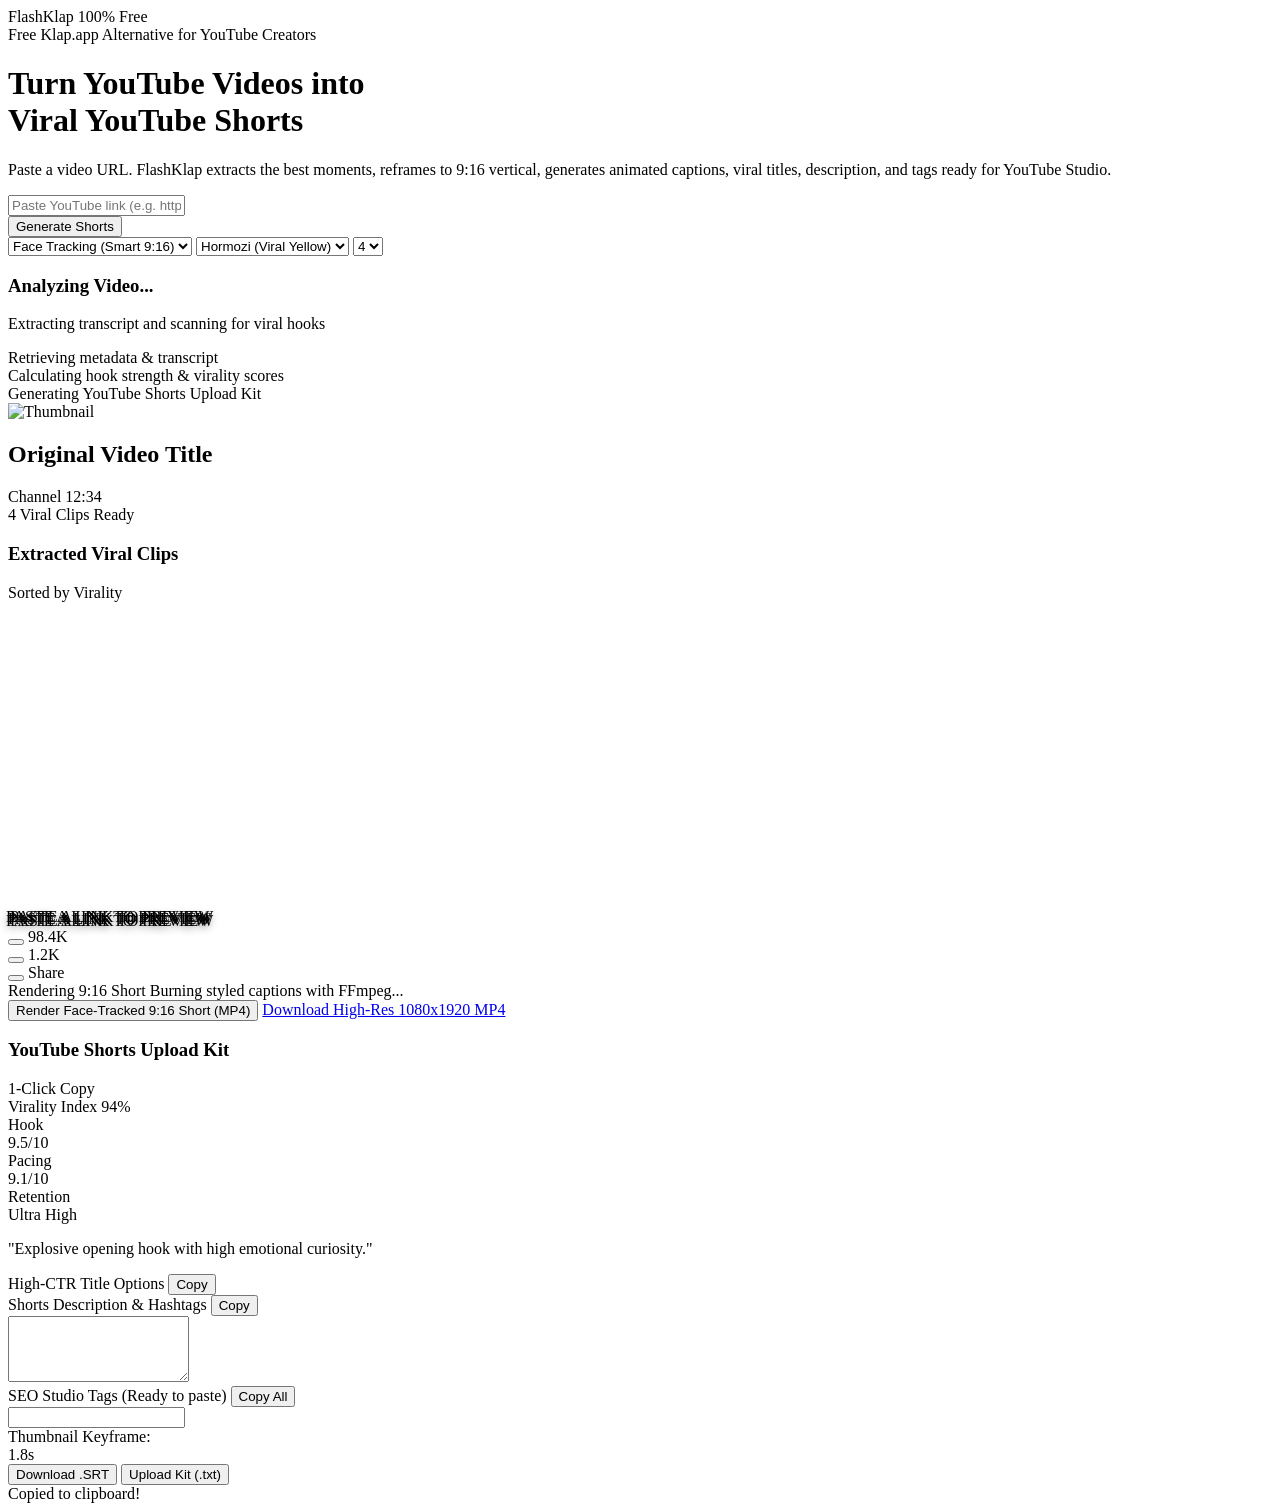
==== commit a6ec18d1: "Deliver 6 multiple full-screen 9:16 Shorts with zero black bars and dynamic iframe cropping" ====
--- a/index.html
+++ b/index.html
@@ -205,10 +205,18 @@
                 <div class="w-8 h-1.5 rounded-full bg-slate-800"></div>
               </div>
 
-              <!-- Phone Screen Aspect Ratio 9:16 -->
+              <!-- Phone Screen Aspect Ratio 9:16 Full Screen -->
               <div class="relative w-full aspect-[9/16] bg-black rounded-[30px] overflow-hidden group">
-                <!-- Video Element -->
-                <video id="shortsPlayer" class="w-full h-full object-cover" loop playsinline></video>
+                <!-- Full-Screen 9:16 Video Stage (Zero Black Bars) -->
+                <div class="absolute inset-0 w-full h-full overflow-hidden flex items-center justify-center">
+                  <iframe id="youtubePreviewFrame" 
+                    class="absolute pointer-events-none" 
+                    style="width: 325%; height: 100%; min-width: 325%; max-width: none; left: 50%; transform: translateX(-50%); object-fit: cover;" 
+                    allow="autoplay; encrypted-media" 
+                    frameborder="0">
+                  </iframe>
+                  <video id="shortsPlayer" class="w-full h-full object-cover hidden" loop playsinline></video>
+                </div>
 
                 <!-- Subtitle Live Overlay -->
                 <div id="subtitleOverlay" class="absolute bottom-28 left-4 right-4 text-center pointer-events-none transition duration-150">
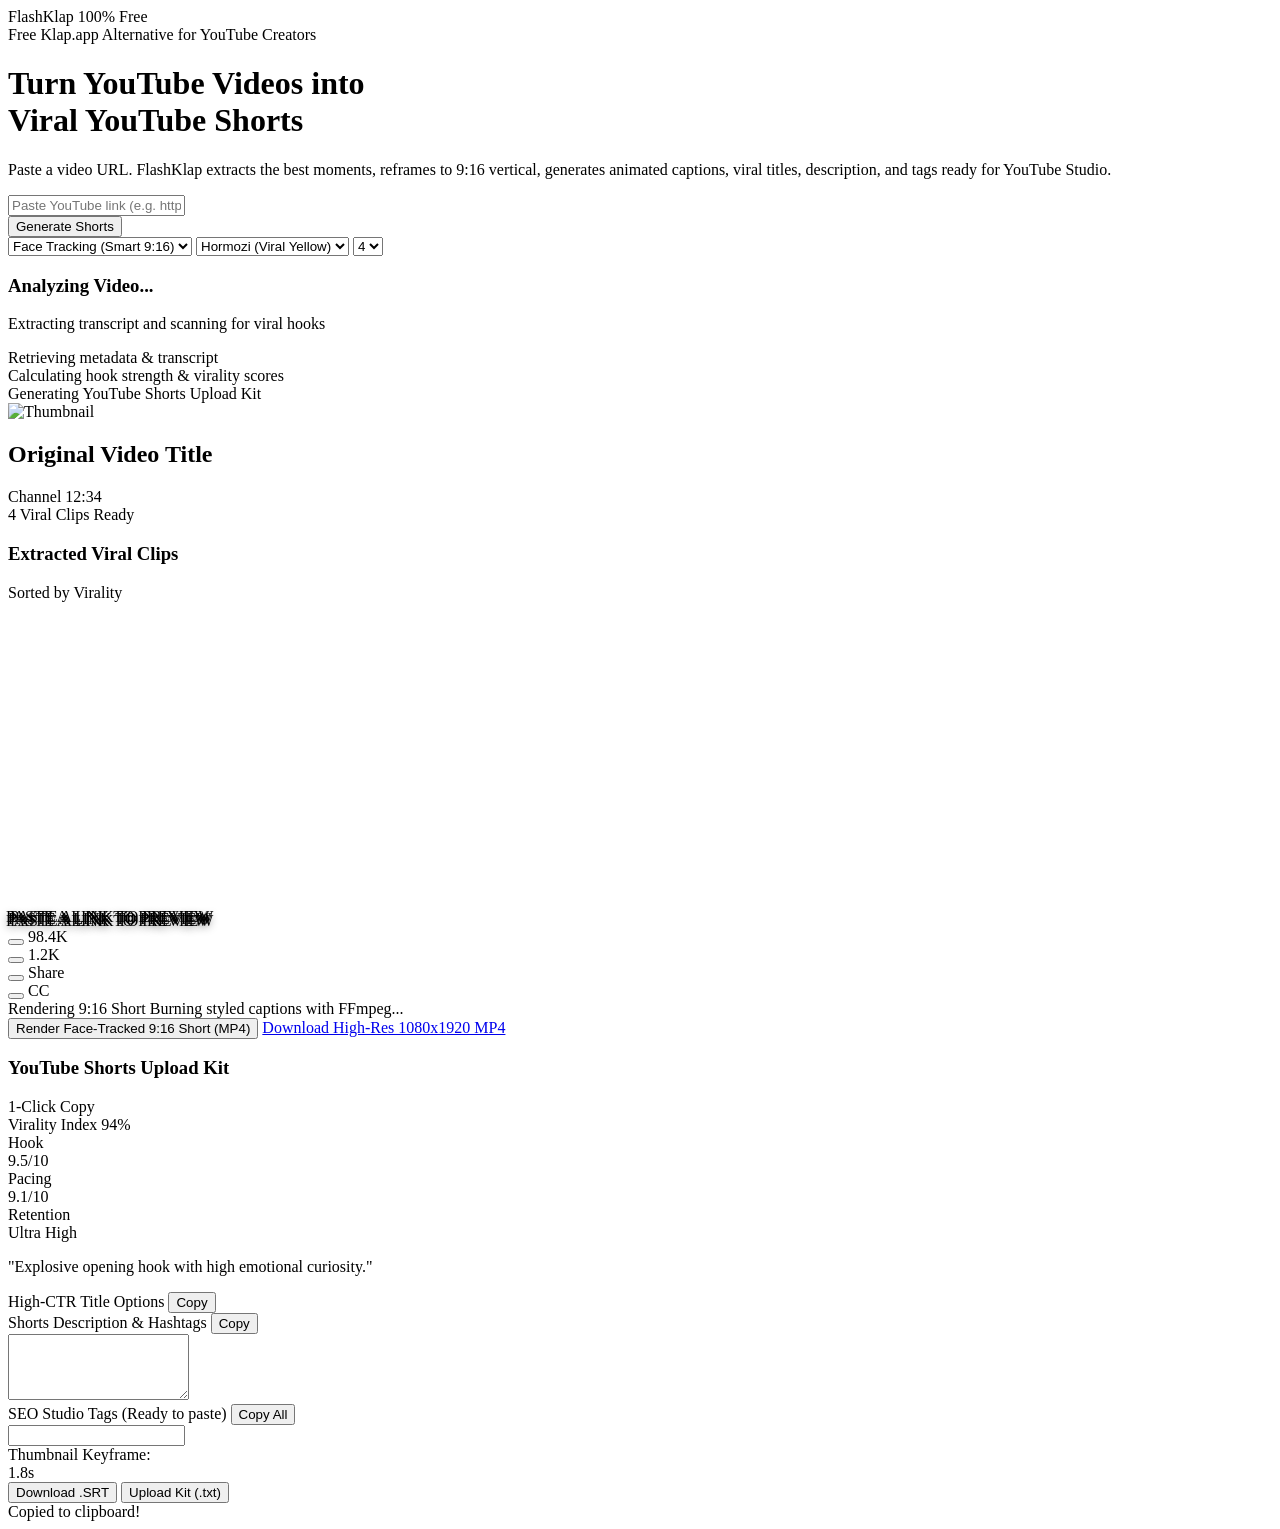
==== commit 01727c8f: "Support YouTube native captions extraction, disable iframe CC clutter, and add subtitle toggle" ====
--- a/index.html
+++ b/index.html
@@ -245,6 +245,13 @@
                     </button>
                     <span class="text-[10px] font-semibold mt-1">Share</span>
                   </div>
+                  <!-- CC Toggle Button -->
+                  <div class="flex flex-col items-center">
+                    <button id="toggleCcBtn" onclick="toggleCaptions()" class="w-10 h-10 rounded-full bg-purple-600/80 backdrop-blur-md flex items-center justify-center hover:bg-purple-500 transition shadow-lg" title="Toggle Subtitles">
+                      <i data-lucide="subtitles" class="w-5 h-5"></i>
+                    </button>
+                    <span class="text-[10px] font-semibold mt-1">CC</span>
+                  </div>
                 </div>
 
                 <!-- Play/Pause Big Center Overlay -->
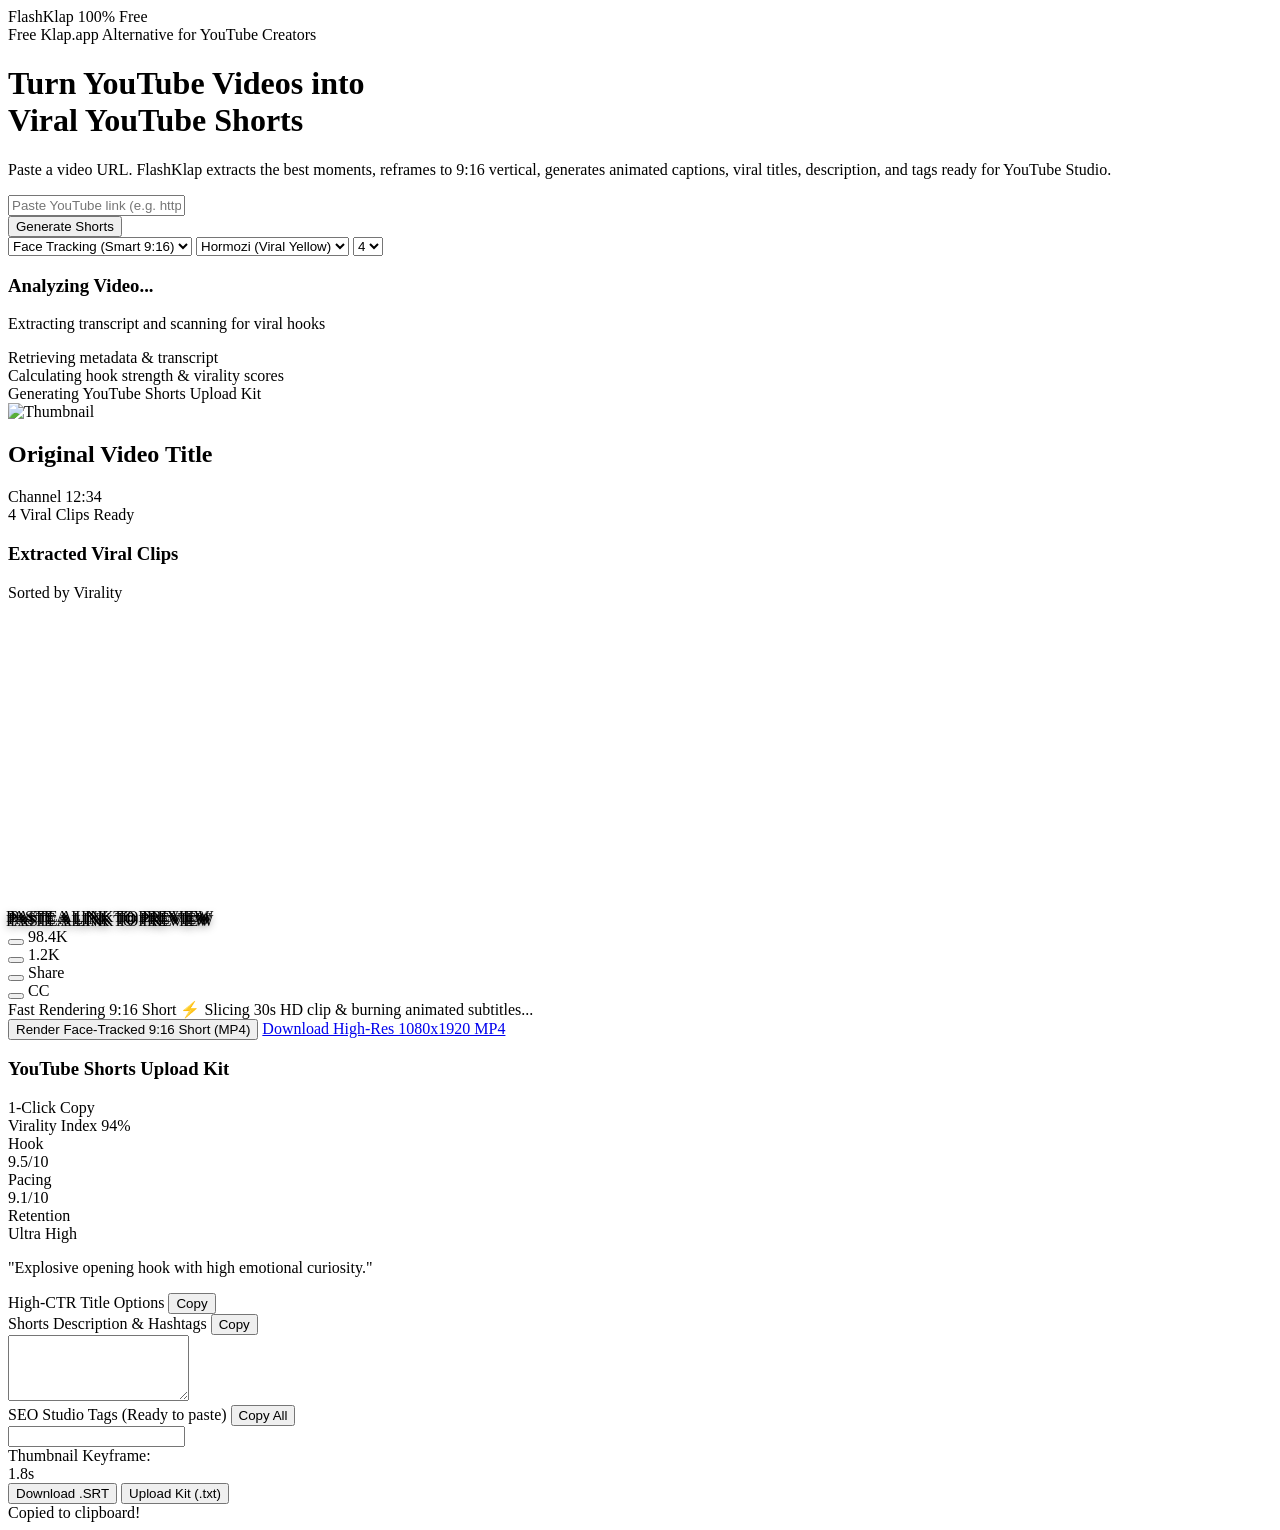
==== commit f9b61fec: "Optimize video rendering speed: direct HTTP range streaming, multi-threaded FFmpeg, fast bicubic sca" ====
--- a/index.html
+++ b/index.html
@@ -262,10 +262,19 @@
                 </div>
 
                 <!-- Rendering Overlay inside phone -->
-                <div id="renderingOverlay" class="hidden absolute inset-0 bg-slate-950/85 backdrop-blur-sm flex flex-col items-center justify-center p-6 text-center z-30">
-                  <div class="w-10 h-10 border-4 border-purple-500 border-t-transparent rounded-full animate-spin mb-3"></div>
-                  <span class="text-sm font-bold text-white mb-1">Rendering 9:16 Short</span>
-                  <span class="text-xs text-slate-400">Burning styled captions with FFmpeg...</span>
+                <div id="renderingOverlay" class="hidden absolute inset-0 bg-slate-950/90 backdrop-blur-md flex flex-col items-center justify-center p-6 text-center z-30">
+                  <div class="relative w-12 h-12 mb-3">
+                    <div class="absolute inset-0 rounded-full border-4 border-purple-500/20"></div>
+                    <div class="absolute inset-0 rounded-full border-4 border-purple-500 border-t-transparent animate-spin"></div>
+                    <div class="absolute inset-2 rounded-full bg-purple-500/10 flex items-center justify-center">
+                      <i data-lucide="zap" class="w-4 h-4 text-purple-400 animate-pulse"></i>
+                    </div>
+                  </div>
+                  <span id="renderingStatusTitle" class="text-sm font-bold text-white mb-1">Fast Rendering 9:16 Short</span>
+                  <span id="renderingStatusDetail" class="text-xs text-purple-300">⚡ Slicing 30s HD clip & burning animated subtitles...</span>
+                  <div class="w-44 bg-slate-800 rounded-full h-1.5 mt-3 overflow-hidden">
+                    <div id="renderingProgressBar" class="bg-gradient-to-r from-purple-500 to-cyan-400 h-1.5 rounded-full transition-all duration-300" style="width: 25%"></div>
+                  </div>
                 </div>
               </div>
             </div>
